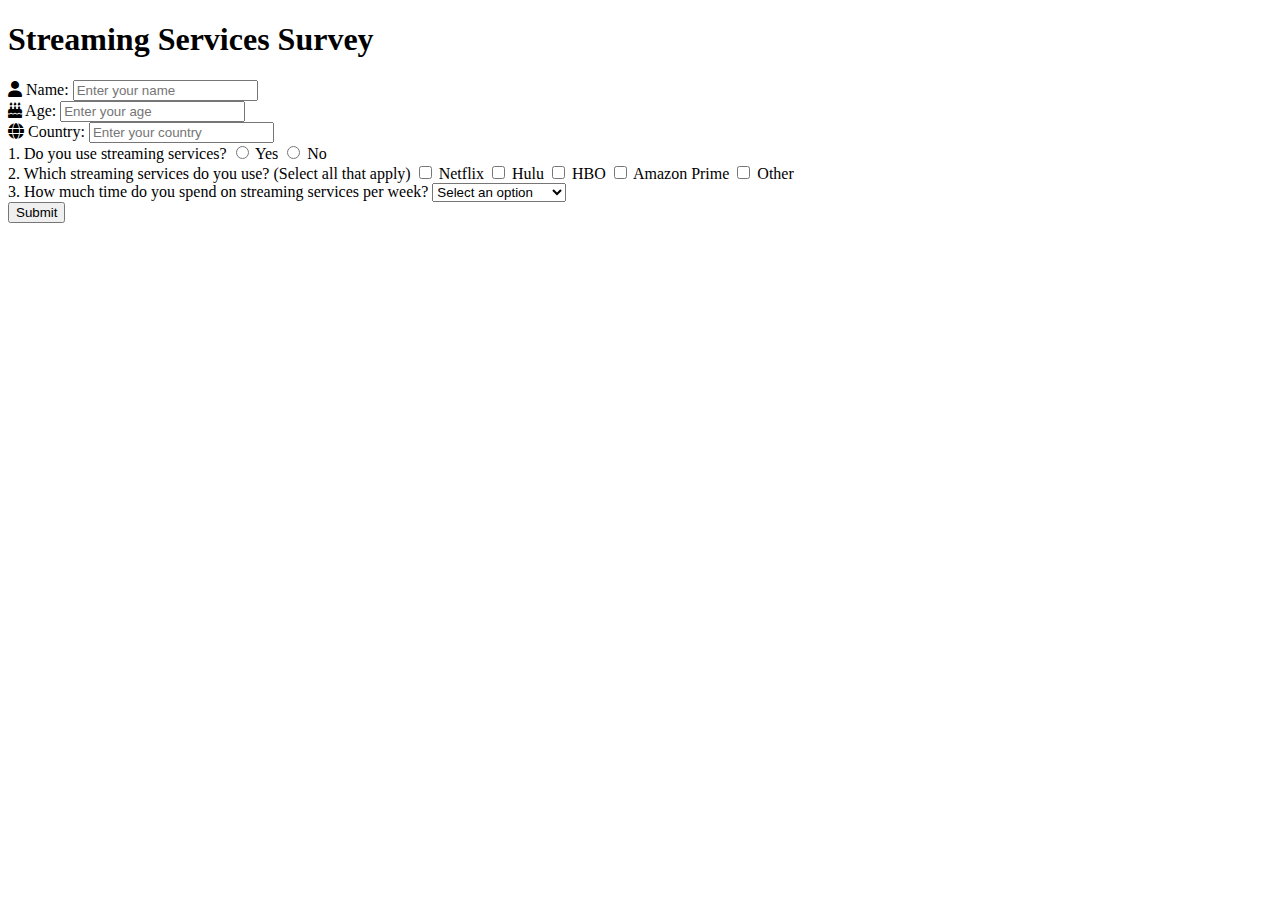
==== Index.html @ c33822d2 "Survey Prototyp" ====
<!DOCTYPE html>
<html lang="en">
<head>
    <meta charset="UTF-8">
    <meta name="viewport" content="width=device-width, initial-scale=1.0">
    <link rel="stylesheet" href="style.css">
    <link rel="stylesheet" href="https://cdnjs.cloudflare.com/ajax/libs/font-awesome/6.0.0-beta3/css/all.min.css">
    <title>Streaming Services Survey</title>
</head>
<body>
    <div class="container">
        <!-- Progress Bar -->
        <div class="progress-bar">
            <div class="progress" style="width: 0%;"></div>
        </div>

        <h1>Streaming Services Survey</h1>
        <form id="surveyForm">
            <!-- Name Field -->
            <div class="form-group">
                <label for="name"><i class="fas fa-user"></i> Name:</label>
                <input type="text" id="name" name="name" placeholder="Enter your name" required>
            </div>

            <!-- Age Field -->
            <div class="form-group">
                <label for="age"><i class="fas fa-birthday-cake"></i> Age:</label>
                <input type="number" id="age" name="age" placeholder="Enter your age" required>
            </div>

            <!-- Country Field -->
            <div class="form-group">
                <label for="country"><i class="fas fa-globe"></i> Country:</label>
                <input type="text" id="country" name="country" placeholder="Enter your country" required>
            </div>

            <!-- Question 1 -->
            <div class="form-group">
                <label>1. Do you use streaming services?</label>
                <label><input type="radio" name="useStreaming" value="Yes" required> Yes</label>
                <label><input type="radio" name="useStreaming" value="No"> No</label>
            </div>

            <!-- Question 2 -->
            <div class="form-group">
                <label for="streamingServices">2. Which streaming services do you use? (Select all that apply)</label>
                <label><input type="checkbox" name="streamingServices" value="Netflix"> Netflix</label>
                <label><input type="checkbox" name="streamingServices" value="Hulu"> Hulu</label>
                <label><input type="checkbox" name="streamingServices" value="HBO"> HBO</label>
                <label><input type="checkbox" name="streamingServices" value="Amazon Prime"> Amazon Prime</label>
                <label><input type="checkbox" name="streamingServices" value="Other"> Other</label>
            </div>

            <!-- Question 3 -->
            <div class="form-group">
                <label for="timeSpent">3. How much time do you spend on streaming services per week?</label>
                <select id="timeSpent" name="timeSpent" required>
                    <option value="" disabled selected>Select an option</option>
                    <option value="0-60 min">0-60 min</option>
                    <option value="61-120 min">61-120 min</option>
                    <option value="121-180 min">121-180 min</option>
                    <option value="181-240 min">181-240 min</option>
                    <option value="241-300 min">241-300 min</option>
                    <option value="more than 300 min">More than 300 min</option>
                </select>
            </div>

            <button type="submit">Submit</button>
        </form>
    </div>

    <script src="script.js"></script>
</body>
</html>
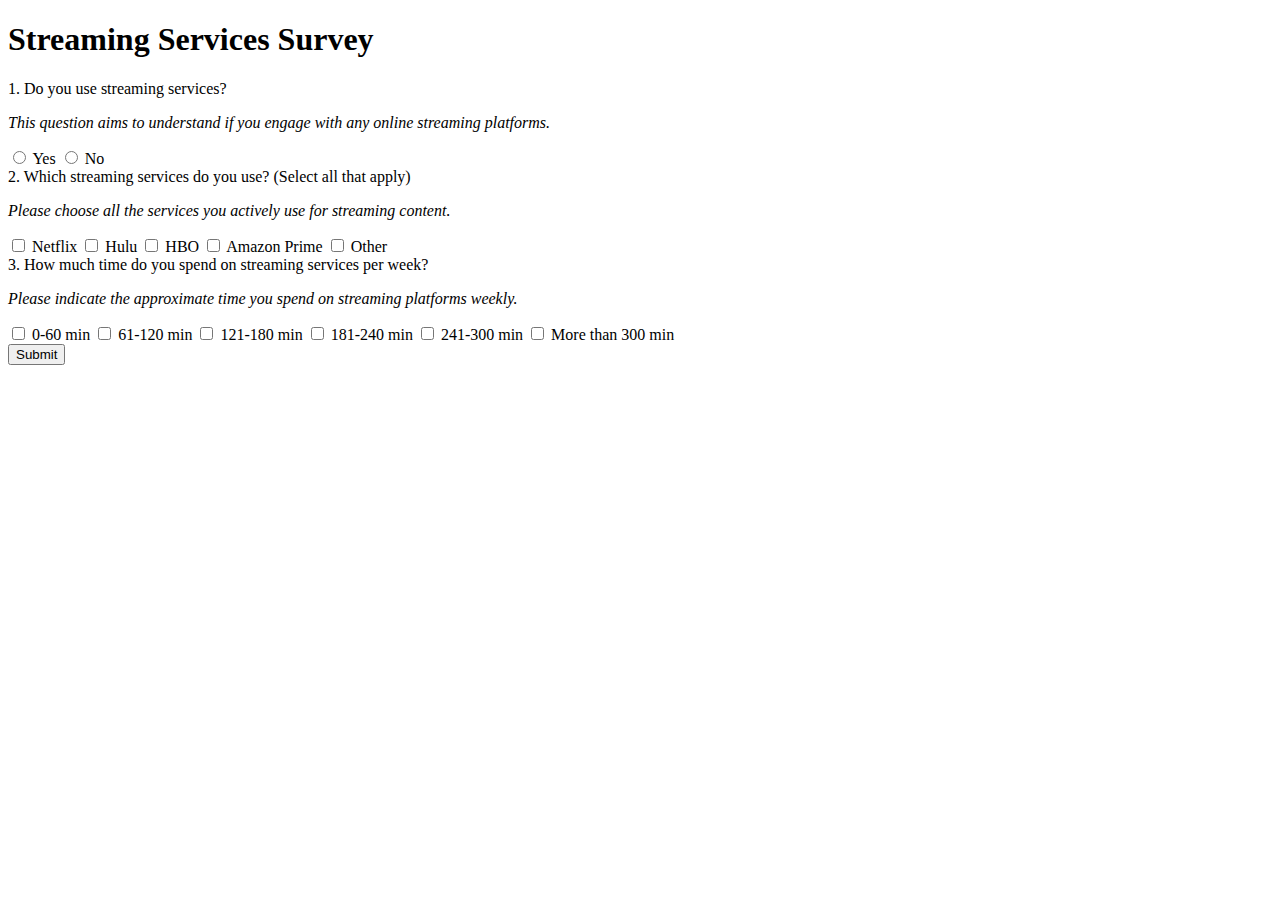
==== commit ebe64ace: "Upgraded Survey" ====
--- a/Index.html
+++ b/Index.html
@@ -3,72 +3,53 @@
 <head>
     <meta charset="UTF-8">
     <meta name="viewport" content="width=device-width, initial-scale=1.0">
+    <title>Streaming Services Survey</title>
     <link rel="stylesheet" href="style.css">
-    <link rel="stylesheet" href="https://cdnjs.cloudflare.com/ajax/libs/font-awesome/6.0.0-beta3/css/all.min.css">
-    <title>Streaming Services Survey</title>
 </head>
 <body>
     <div class="container">
-        <!-- Progress Bar -->
-        <div class="progress-bar">
-            <div class="progress" style="width: 0%;"></div>
-        </div>
-
         <h1>Streaming Services Survey</h1>
         <form id="surveyForm">
-            <!-- Name Field -->
-            <div class="form-group">
-                <label for="name"><i class="fas fa-user"></i> Name:</label>
-                <input type="text" id="name" name="name" placeholder="Enter your name" required>
-            </div>
-
-            <!-- Age Field -->
-            <div class="form-group">
-                <label for="age"><i class="fas fa-birthday-cake"></i> Age:</label>
-                <input type="number" id="age" name="age" placeholder="Enter your age" required>
-            </div>
-
-            <!-- Country Field -->
-            <div class="form-group">
-                <label for="country"><i class="fas fa-globe"></i> Country:</label>
-                <input type="text" id="country" name="country" placeholder="Enter your country" required>
-            </div>
-
             <!-- Question 1 -->
             <div class="form-group">
                 <label>1. Do you use streaming services?</label>
-                <label><input type="radio" name="useStreaming" value="Yes" required> Yes</label>
-                <label><input type="radio" name="useStreaming" value="No"> No</label>
+                <p style="font-style: italic;">This question aims to understand if you engage with any online streaming platforms.</p>
+                <div class="horizontal-options">
+                    <label><input type="radio" name="useStreaming" value="Yes" required> Yes</label>
+                    <label><input type="radio" name="useStreaming" value="No"> No</label>
+                </div>
             </div>
 
             <!-- Question 2 -->
             <div class="form-group">
                 <label for="streamingServices">2. Which streaming services do you use? (Select all that apply)</label>
-                <label><input type="checkbox" name="streamingServices" value="Netflix"> Netflix</label>
-                <label><input type="checkbox" name="streamingServices" value="Hulu"> Hulu</label>
-                <label><input type="checkbox" name="streamingServices" value="HBO"> HBO</label>
-                <label><input type="checkbox" name="streamingServices" value="Amazon Prime"> Amazon Prime</label>
-                <label><input type="checkbox" name="streamingServices" value="Other"> Other</label>
+                <p style="font-style: italic;">Please choose all the services you actively use for streaming content.</p>
+                <div class="horizontal-options">
+                    <label><input type="checkbox" name="streamingServices" value="Netflix"> Netflix</label>
+                    <label><input type="checkbox" name="streamingServices" value="Hulu"> Hulu</label>
+                    <label><input type="checkbox" name="streamingServices" value="HBO"> HBO</label>
+                    <label><input type="checkbox" name="streamingServices" value="Amazon Prime"> Amazon Prime</label>
+                    <label><input type="checkbox" name="streamingServices" value="Other"> Other</label>
+                </div>
             </div>
 
             <!-- Question 3 -->
             <div class="form-group">
                 <label for="timeSpent">3. How much time do you spend on streaming services per week?</label>
-                <select id="timeSpent" name="timeSpent" required>
-                    <option value="" disabled selected>Select an option</option>
-                    <option value="0-60 min">0-60 min</option>
-                    <option value="61-120 min">61-120 min</option>
-                    <option value="121-180 min">121-180 min</option>
-                    <option value="181-240 min">181-240 min</option>
-                    <option value="241-300 min">241-300 min</option>
-                    <option value="more than 300 min">More than 300 min</option>
-                </select>
+                <p style="font-style: italic;">Please indicate the approximate time you spend on streaming platforms weekly.</p>
+                <div class="horizontal-options">
+                    <label><input type="checkbox" name="timeSpent" value="0-60 min"> 0-60 min</label>
+                    <label><input type="checkbox" name="timeSpent" value="61-120 min"> 61-120 min</label>
+                    <label><input type="checkbox" name="timeSpent" value="121-180 min"> 121-180 min</label>
+                    <label><input type="checkbox" name="timeSpent" value="181-240 min"> 181-240 min</label>
+                    <label><input type="checkbox" name="timeSpent" value="241-300 min"> 241-300 min</label>
+                    <label><input type="checkbox" name="timeSpent" value="More than 300 min"> More than 300 min</label>
+                </div>
             </div>
 
             <button type="submit">Submit</button>
         </form>
     </div>
-
     <script src="script.js"></script>
 </body>
 </html>
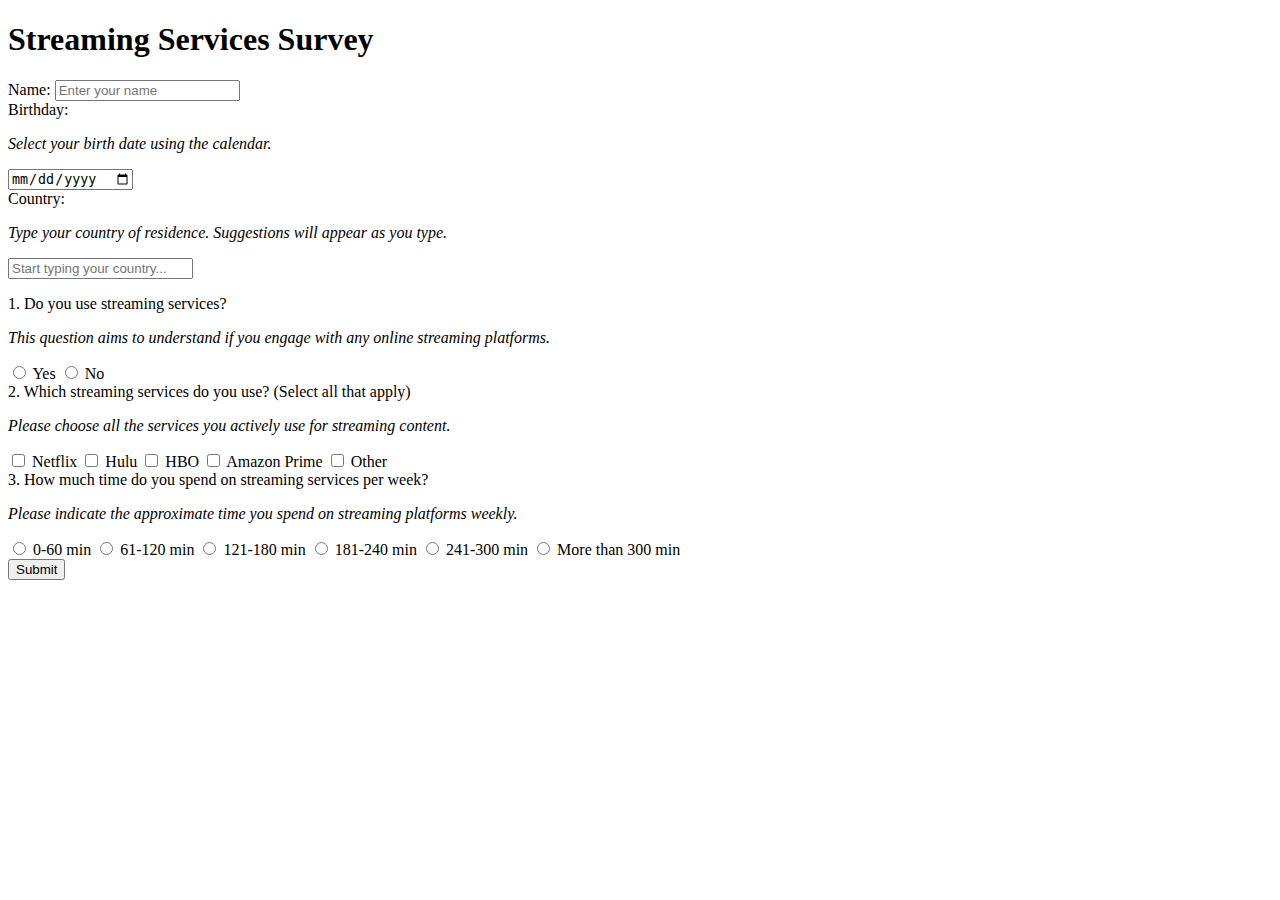
==== commit f625acac: "Upgraded Survey with name, country, including suggestions and birthday" ====
--- a/Index.html
+++ b/Index.html
@@ -10,6 +10,27 @@
     <div class="container">
         <h1>Streaming Services Survey</h1>
         <form id="surveyForm">
+            <!-- Name Field -->
+            <div class="form-group">
+                <label for="name">Name:</label>
+                <input type="text" id="name" name="name" placeholder="Enter your name" required>
+            </div>
+
+            <!-- Birthday Field -->
+            <div class="form-group">
+                <label for="birthday">Birthday:</label>
+                <p style="font-style: italic;">Select your birth date using the calendar.</p>
+                <input type="date" id="birthday" name="birthday" required>
+            </div>
+
+            <!-- Country Field -->
+            <div class="form-group">
+                <label for="countryInput">Country:</label>
+                <p style="font-style: italic;">Type your country of residence. Suggestions will appear as you type.</p>
+                <input type="text" id="countryInput" name="country" placeholder="Start typing your country..." autocomplete="off" required>
+                <ul id="countrySuggestions" class="suggestions"></ul>
+            </div>
+
             <!-- Question 1 -->
             <div class="form-group">
                 <label>1. Do you use streaming services?</label>
@@ -38,12 +59,12 @@
                 <label for="timeSpent">3. How much time do you spend on streaming services per week?</label>
                 <p style="font-style: italic;">Please indicate the approximate time you spend on streaming platforms weekly.</p>
                 <div class="horizontal-options">
-                    <label><input type="checkbox" name="timeSpent" value="0-60 min"> 0-60 min</label>
-                    <label><input type="checkbox" name="timeSpent" value="61-120 min"> 61-120 min</label>
-                    <label><input type="checkbox" name="timeSpent" value="121-180 min"> 121-180 min</label>
-                    <label><input type="checkbox" name="timeSpent" value="181-240 min"> 181-240 min</label>
-                    <label><input type="checkbox" name="timeSpent" value="241-300 min"> 241-300 min</label>
-                    <label><input type="checkbox" name="timeSpent" value="More than 300 min"> More than 300 min</label>
+                    <label><input type="radio" name="timeSpent" value="0-60 min" required> 0-60 min</label>
+                    <label><input type="radio" name="timeSpent" value="61-120 min"> 61-120 min</label>
+                    <label><input type="radio" name="timeSpent" value="121-180 min"> 121-180 min</label>
+                    <label><input type="radio" name="timeSpent" value="181-240 min"> 181-240 min</label>
+                    <label><input type="radio" name="timeSpent" value="241-300 min"> 241-300 min</label>
+                    <label><input type="radio" name="timeSpent" value="More than 300 min"> More than 300 min</label>
                 </div>
             </div>
 
